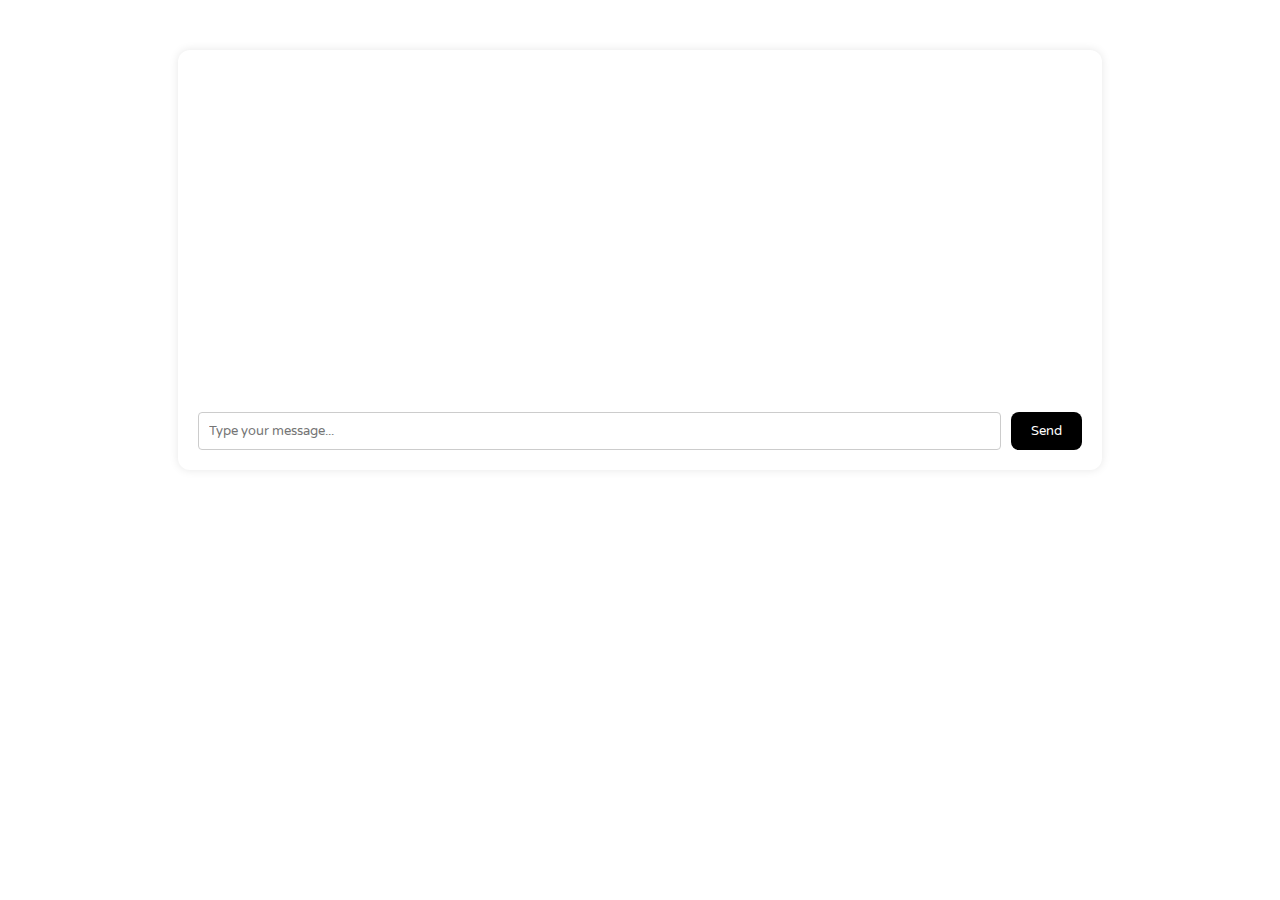
==== aidiagnosis/aidiagnosis.html @ 449a5304 "ai diagnosis, and voice Gender Prediction" ====
<!DOCTYPE html>
<html lang="en">
<head>
    <meta charset="UTF-8">
    <meta name="viewport" content="width=device-width, initial-scale=1.0">
    <title>AI Diagnosis</title>
    <link rel="stylesheet" href="styles.css">
</head>
<body>
    <div class="container">
        <div id="messages" class="messages"></div>
        <div class="input-container">
            <input type="text" id="userMessage" placeholder="Type your message...">
            <button id="sendMessage">Send</button>
        </div>
    </div>

    <script>
        let messages = [];
        let userId = "user1"; // Assuming a static user for the hackathon; can be dynamic if needed

        document.getElementById("sendMessage").addEventListener("click", handleSendMessage);

        function appendMessage(role, content) {
            const messageContainer = document.getElementById("messages");
            const messageDiv = document.createElement("div");
            messageDiv.className = `message ${role}`;
            messageDiv.textContent = content;
            messageContainer.appendChild(messageDiv);
        }

        async function handleSendMessage() {
            const userMessage = document.getElementById("userMessage").value;
            if (!userMessage.trim()) return;

            appendMessage("user", userMessage);

            try {
                const response = await fetch("http://127.0.0.1:5000/aidiagnosis", {
                    method: "POST",
                    headers: { "Content-Type": "application/json" },
                    body: JSON.stringify({ user_id: userId, message: userMessage }),
                });
                const data = await response.json();

                if (response.ok) {
                    appendMessage("assistant", data.message);
                } else {
                    console.error("Error:", data.error);
                }
            } catch (error) {
                console.error("Error:", error);
            }

            document.getElementById("userMessage").value = "";
        }
    </script>
</body>
</html>
---- aidiagnosis/styles.css ----
@import url('https://fonts.googleapis.com/css2?family=Varela+Round&display=swap');

*{
    font-family: 'varela round';
}

.container {
    max-width: 70%;
    margin: 50px auto;
    padding: 20px;
    border-radius: 12px;
    box-shadow: 0 0 10px rgba(0, 0, 0, 0.1);
}

.messages {
    border: 1px solid #ffffff;
    padding: 10px;
    height: 300px;
    overflow-y: scroll;
    background-color: #ffffff;
}

.message {
    margin: 10px 0;
}

.message.user {
    display: inline-block;
    max-width: 80%;
    padding: 10px 15px;
    word-wrap: break-word;
    background-color: #00ff51;
    color: black;
    border-radius: 100px;
    text-align: left;
    float: right;
    clear: both;
}

.message.assistant {
    display: inline-block;
    max-width: 80%;
    padding: 10px 15px;
    word-wrap: break-word;
    background-color: #adadad;
    color: black;
    border-radius: 12px;
    text-align: left;
    float: left;
    clear: both;
}

.input-container {
    border-radius: 12px;
    border-radius: 8px;
    margin-top: 20px;
    display: flex;
}

.input-container input {
    flex-grow: 1;
    border-radius: 8px;
    padding: 10px;
    border: 1px solid #ccc;
    border-radius: 4px;
    outline: 2px black;
}

.input-container button {
    padding: 10px 20px;
    border: none;
    background-color: black;
    color: white;
    cursor: pointer;
    border-radius: 8px;
    margin-left: 10px;
}

h2,
h3 {
    text-align: center;
    color: #333;
}
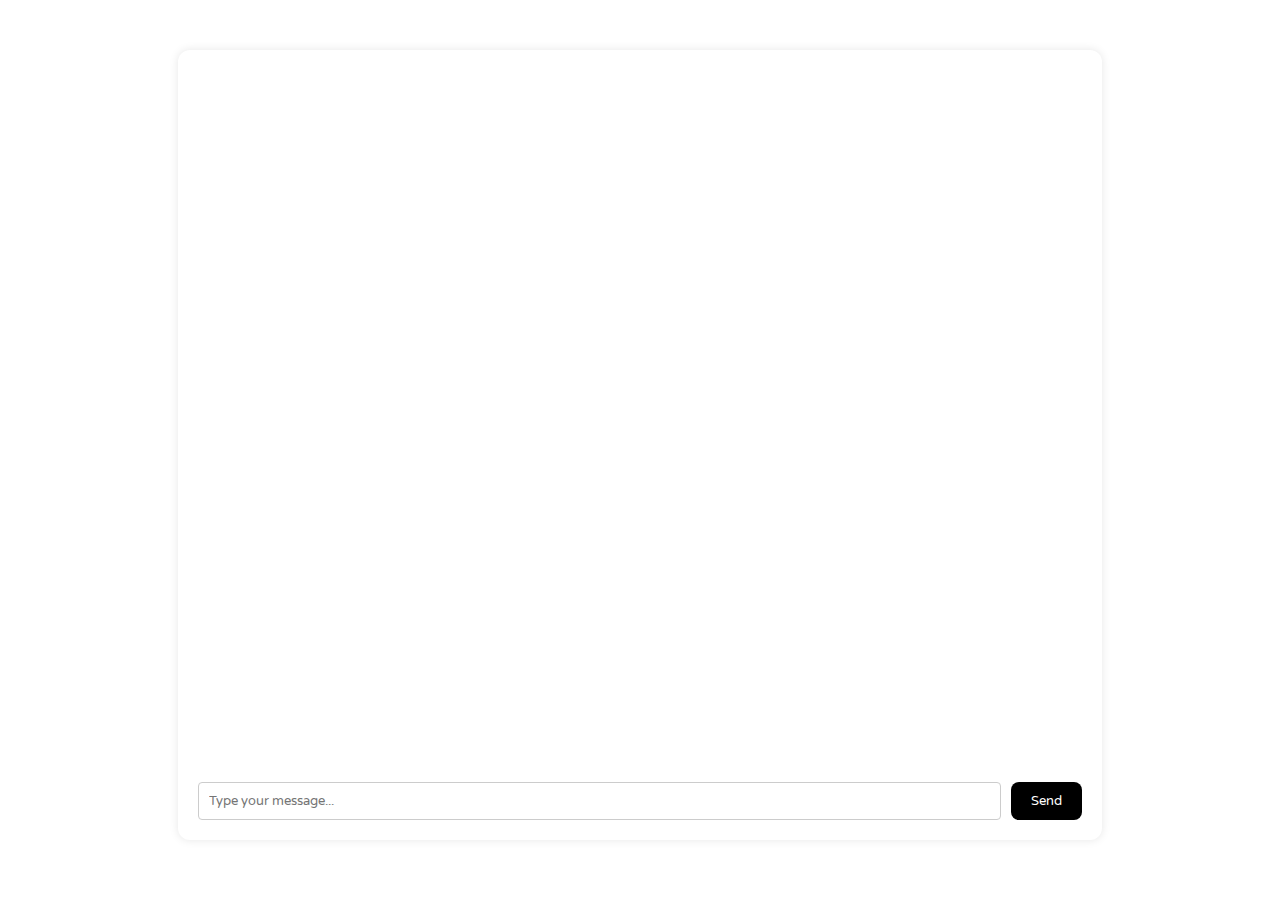
==== commit 57ba5ae2: "final push" ====
--- a/aidiagnosis/aidiagnosis.html
+++ b/aidiagnosis/aidiagnosis.html
@@ -20,6 +20,13 @@
         let userId = "user1"; // Assuming a static user for the hackathon; can be dynamic if needed
 
         document.getElementById("sendMessage").addEventListener("click", handleSendMessage);
+
+        document.getElementById("userMessage").addEventListener("keypress", function(event) {
+        if (event.key === "Enter") {
+            event.preventDefault(); // Prevent default form submission
+            document.getElementById("sendMessage").click(); // Trigger send button click
+        }
+        });
 
         function appendMessage(role, content) {
             const messageContainer = document.getElementById("messages");
--- a/aidiagnosis/styles.css
+++ b/aidiagnosis/styles.css
@@ -6,6 +6,7 @@
 
 .container {
     max-width: 70%;
+    height: 750px;
     margin: 50px auto;
     padding: 20px;
     border-radius: 12px;
@@ -42,7 +43,7 @@
     max-width: 80%;
     padding: 10px 15px;
     word-wrap: break-word;
-    background-color: #adadad;
+    background-color: #d5d5d5;
     color: black;
     border-radius: 12px;
     text-align: left;
@@ -51,6 +52,7 @@
 }
 
 .input-container {
+    margin-top: 390px !important;
     border-radius: 12px;
     border-radius: 8px;
     margin-top: 20px;
